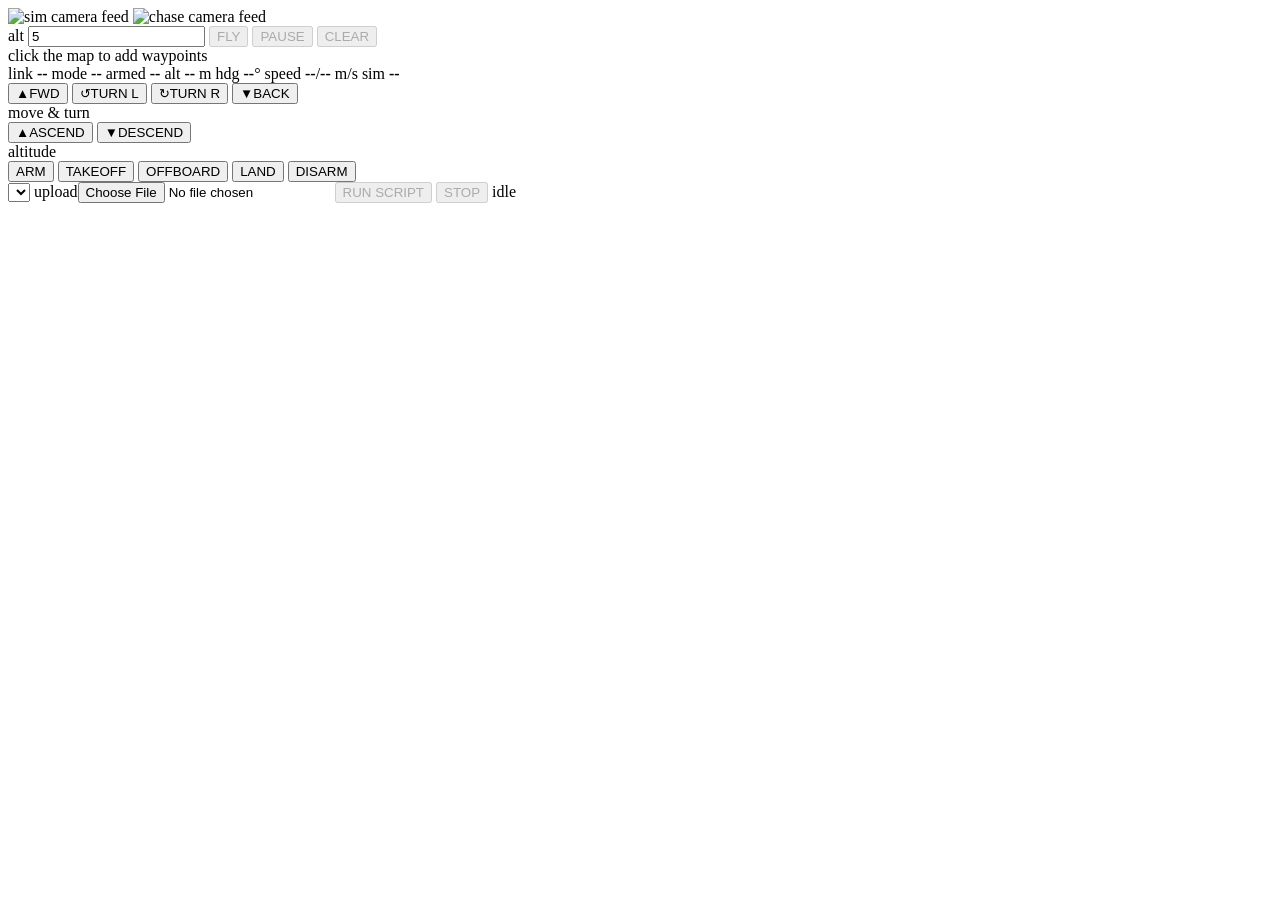
==== web/index.html @ fc9b1151 "feat(web): Agent panel -- upload, run, stop, live log Co-Authored-By: Claude Sonnet 5 <noreply@anthr" ====
<!doctype html>
<html>
<head>
<meta charset="utf-8">
<meta name="viewport" content="width=device-width,initial-scale=1,user-scalable=no">
<title>Drone joystick</title>
<link rel="stylesheet" href="/vendor/leaflet.css">
<link rel="stylesheet" href="/css/app.css">
</head>
<body>
  <div id="panels">
    <img id="video" alt="sim camera feed">
    <img id="video-chase" alt="chase camera feed">
    <div id="mapwrap">
      <div id="map"></div>
      <div id="mapbar">
        <label>alt <input id="m-alt" type="number" step="1" value="5"></label>
        <button id="m-fly" disabled>FLY</button>
        <button id="m-pause" disabled>PAUSE</button>
        <button id="m-clear" disabled>CLEAR</button>
      </div>
      <div id="mstat">click the map to add waypoints</div>
    </div>
  </div>
  <div id="telem">
    <span>link <b id="t-link" class="bad">--</b></span>
    <span>mode <b id="t-mode">--</b></span>
    <span>armed <b id="t-armed">--</b></span>
    <span>alt <b id="t-alt">--</b> m</span>
    <span>hdg <b id="t-hdg">--</b>&deg;</span>
    <span>speed <b id="t-gs">--</b>/<b id="t-cmd">--</b> m/s</span>
    <span>sim <b id="t-sim">--</b></span>
  </div>
  <div id="controls">
    <div>
      <div id="pad">
        <span></span>
        <button data-dir="fwd"><span class="g">&#9650;</span><span class="t">FWD</span></button>
        <span></span>
        <button data-dir="yaw_left"><span class="g">&#8634;</span><span class="t">TURN L</span></button>
        <span></span>
        <button data-dir="yaw_right"><span class="g">&#8635;</span><span class="t">TURN R</span></button>
        <span></span>
        <button data-dir="back"><span class="g">&#9660;</span><span class="t">BACK</span></button>
        <span></span>
      </div>
      <div class="cap">move &amp; turn</div>
    </div>
    <div>
      <div id="alt">
        <button data-dir="up"><span class="g">&#9650;</span><span class="t">ASCEND</span></button>
        <button data-dir="down"><span class="g">&#9660;</span><span class="t">DESCEND</span></button>
      </div>
      <div class="cap">altitude</div>
    </div>
  </div>
  <div id="cmds">
    <button id="c-arm">ARM</button>
    <button id="c-takeoff">TAKEOFF</button>
    <button id="c-offboard">OFFBOARD</button>
    <button id="c-land">LAND</button>
    <button id="c-disarm">DISARM</button>
  </div>
  <div id="status"></div>
  <div id="agent">
    <div class="a-row">
      <select id="a-file" title="uploaded scripts"></select>
      <label class="a-file-btn">upload<input id="a-upload" type="file" accept=".py"></label>
      <button id="a-run" disabled>RUN SCRIPT</button>
      <button id="a-stop" disabled>STOP</button>
      <span id="a-state">idle</span>
    </div>
    <pre id="a-log"></pre>
  </div>
<script src="/vendor/leaflet.js"></script>
<script type="module" src="/js/main.js"></script>
</body>
</html>
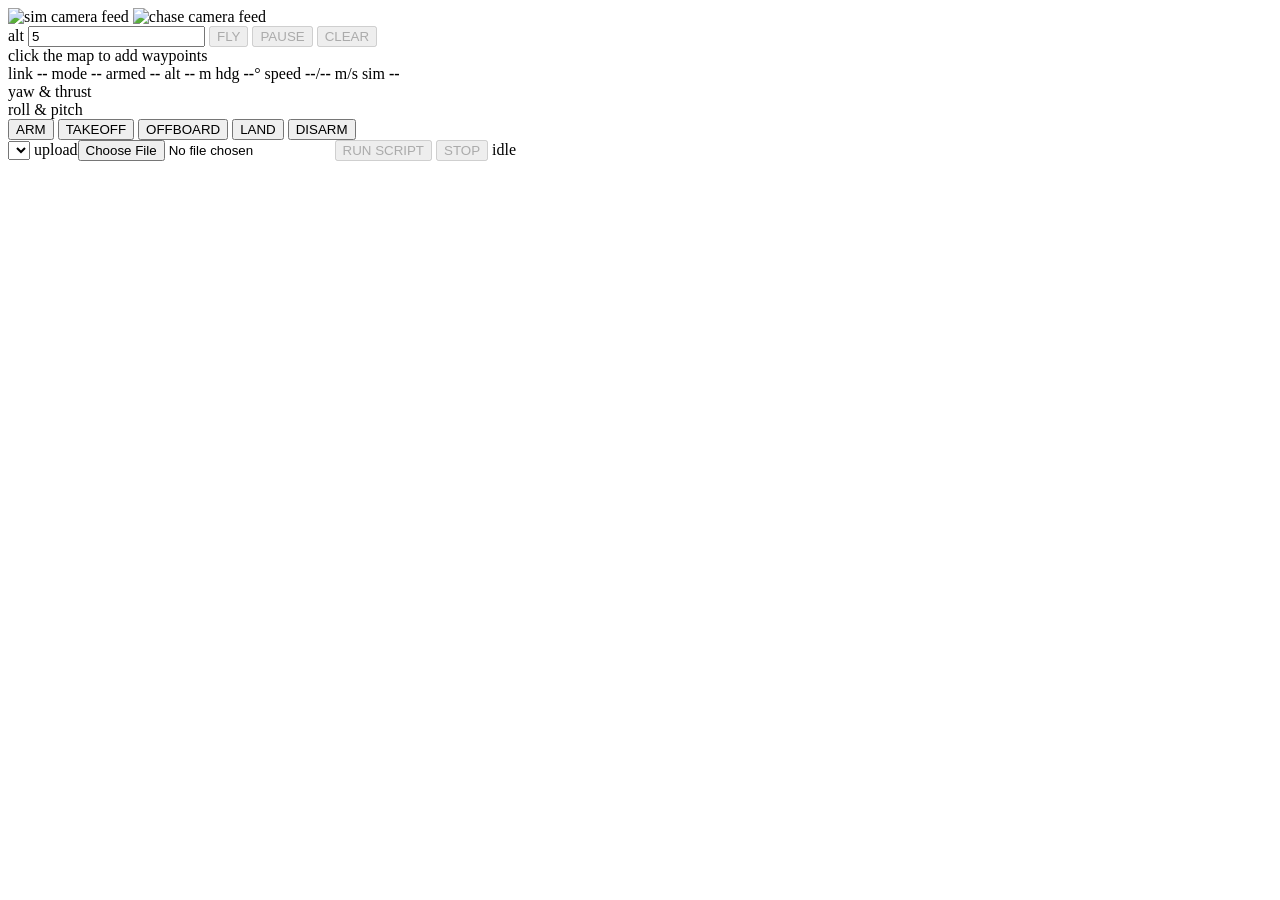
==== commit 8a6667a6: "feat(web): dual-stick joystick UI replaces WASD/d-pad Mirrors the web-v2 change: two draggable circu" ====
--- a/web/index.html
+++ b/web/index.html
@@ -33,25 +33,12 @@
   </div>
   <div id="controls">
     <div>
-      <div id="pad">
-        <span></span>
-        <button data-dir="fwd"><span class="g">&#9650;</span><span class="t">FWD</span></button>
-        <span></span>
-        <button data-dir="yaw_left"><span class="g">&#8634;</span><span class="t">TURN L</span></button>
-        <span></span>
-        <button data-dir="yaw_right"><span class="g">&#8635;</span><span class="t">TURN R</span></button>
-        <span></span>
-        <button data-dir="back"><span class="g">&#9660;</span><span class="t">BACK</span></button>
-        <span></span>
-      </div>
-      <div class="cap">move &amp; turn</div>
+      <div id="stick-left" class="stick" data-stick="left"><div class="knob"></div></div>
+      <div class="cap">yaw &amp; thrust</div>
     </div>
     <div>
-      <div id="alt">
-        <button data-dir="up"><span class="g">&#9650;</span><span class="t">ASCEND</span></button>
-        <button data-dir="down"><span class="g">&#9660;</span><span class="t">DESCEND</span></button>
-      </div>
-      <div class="cap">altitude</div>
+      <div id="stick-right" class="stick" data-stick="right"><div class="knob"></div></div>
+      <div class="cap">roll &amp; pitch</div>
     </div>
   </div>
   <div id="cmds">
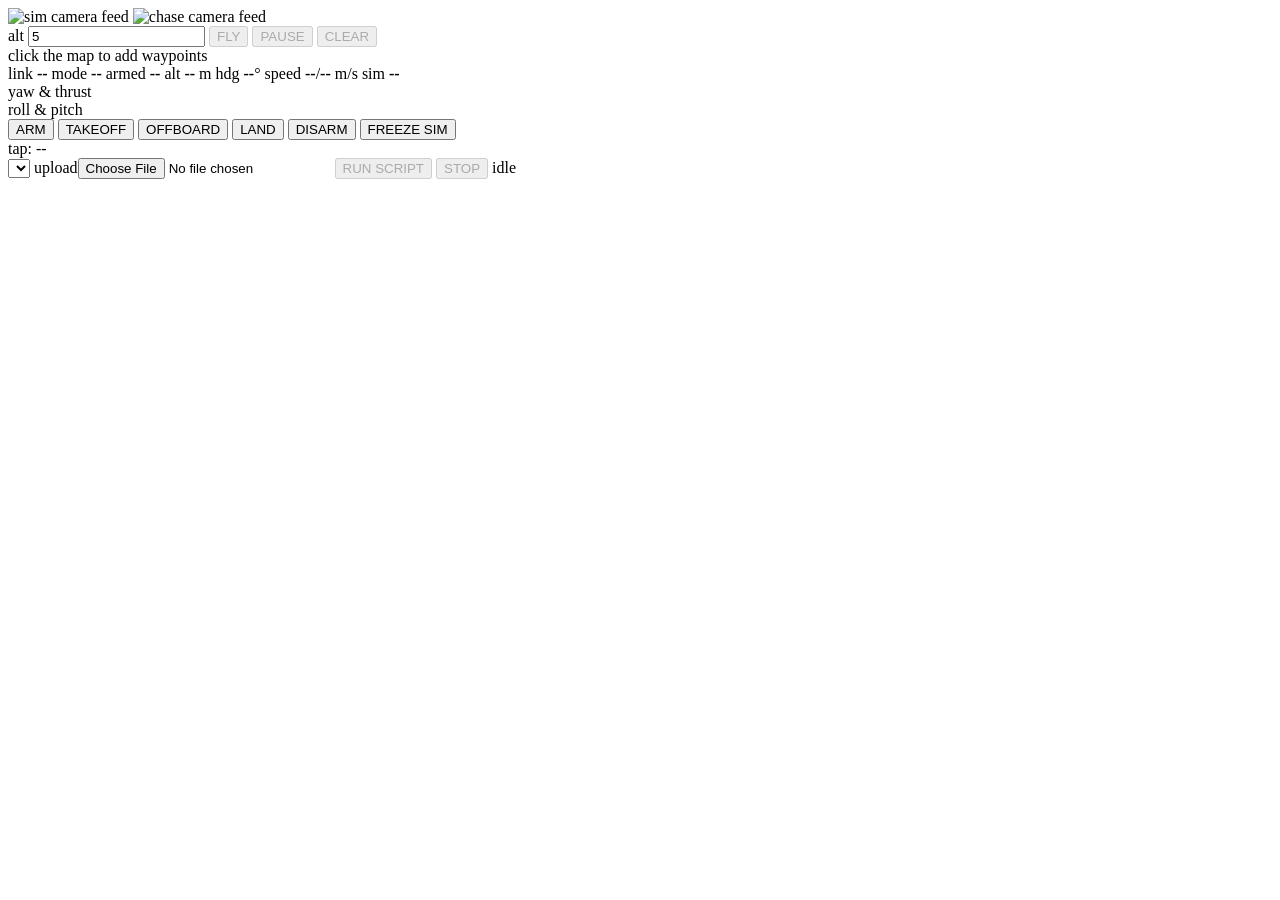
==== commit 3c0a9588: "feat(sim): PX4<->Isaac HIL tap with freeze + webpage control sim/hil_tap.py: a MITM proxy on the PX4" ====
--- a/web/index.html
+++ b/web/index.html
@@ -47,7 +47,9 @@
     <button id="c-offboard">OFFBOARD</button>
     <button id="c-land">LAND</button>
     <button id="c-disarm">DISARM</button>
+    <button id="c-freeze" title="sim/hil_tap.py must be running separately -- see sim/HIL_TAP.md">FREEZE SIM</button>
   </div>
+  <div id="hil-stream">tap: --</div>
   <div id="status"></div>
   <div id="agent">
     <div class="a-row">
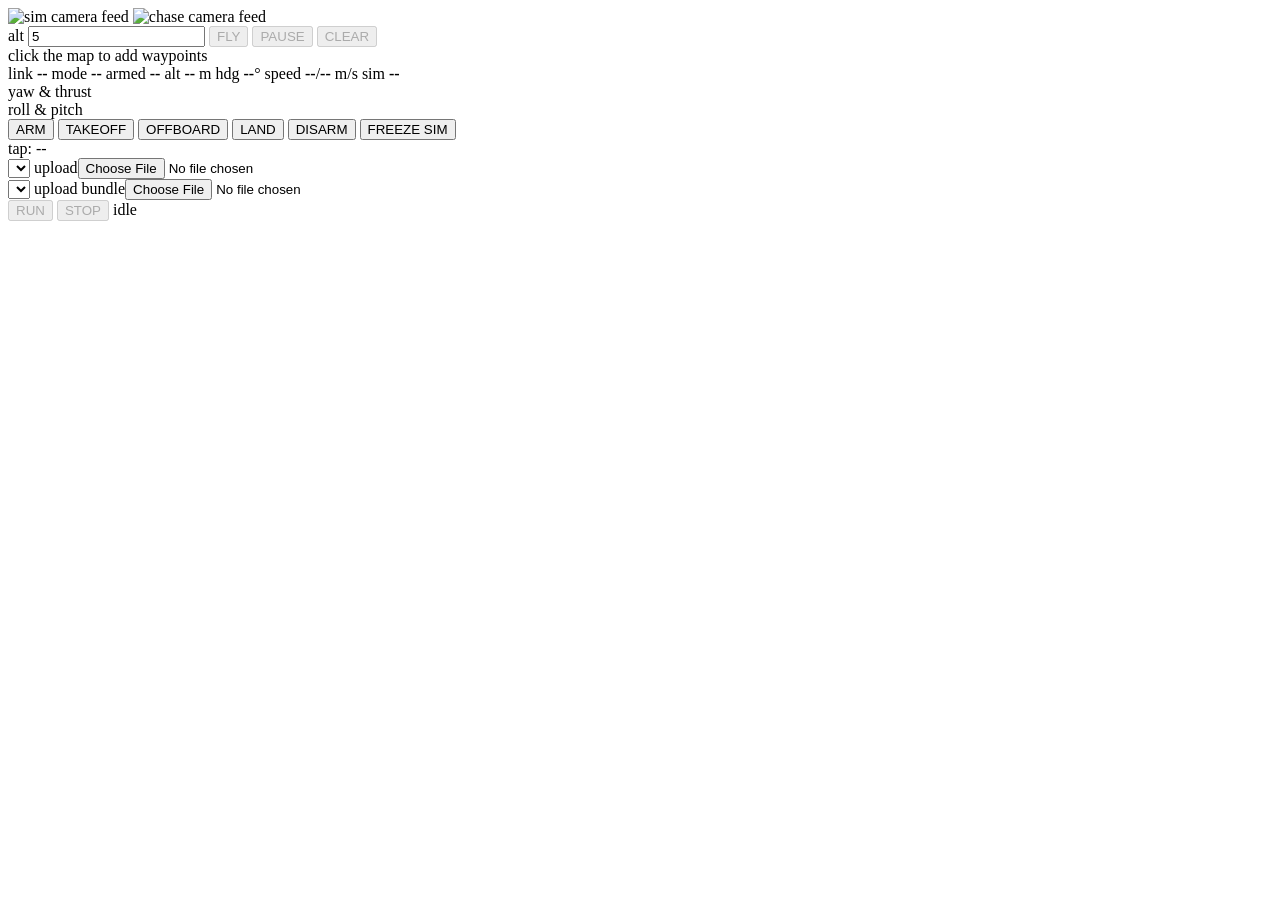
==== commit 0124c117: "feat(docker): website UI for uploading and running Docker bundles Co-Authored-By: Claude Sonnet 5 <n" ====
--- a/web/index.html
+++ b/web/index.html
@@ -55,10 +55,17 @@
     <div class="a-row">
       <select id="a-file" title="uploaded scripts"></select>
       <label class="a-file-btn">upload<input id="a-upload" type="file" accept=".py"></label>
-      <button id="a-run" disabled>RUN SCRIPT</button>
+    </div>
+    <div class="a-row">
+      <select id="a-docker-image" title="built docker images"></select>
+      <label class="a-file-btn">upload bundle<input id="a-docker-upload" type="file" accept=".tar"></label>
+    </div>
+    <div class="a-row">
+      <button id="a-run" disabled>RUN</button>
       <button id="a-stop" disabled>STOP</button>
       <span id="a-state">idle</span>
     </div>
+    <pre id="a-build-log"></pre>
     <pre id="a-log"></pre>
   </div>
 <script src="/vendor/leaflet.js"></script>
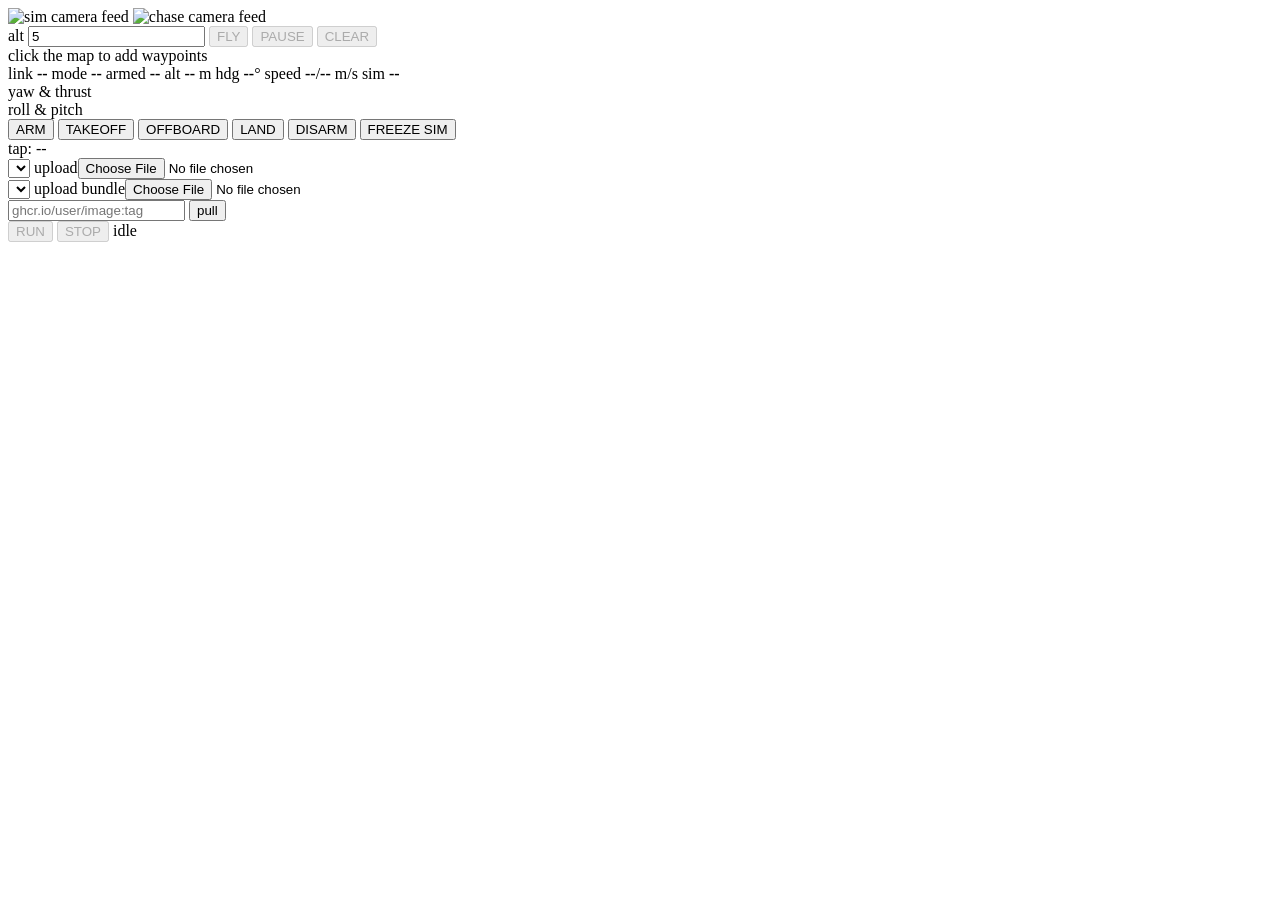
==== commit 7c86e162: "feat(docker): UI row to pull a submission from a public registry Co-Authored-By: Claude Sonnet 5 <no" ====
--- a/web/index.html
+++ b/web/index.html
@@ -61,6 +61,10 @@
       <label class="a-file-btn">upload bundle<input id="a-docker-upload" type="file" accept=".tar"></label>
     </div>
     <div class="a-row">
+      <input id="a-docker-ref" type="text" placeholder="ghcr.io/user/image:tag">
+      <button id="a-docker-pull">pull</button>
+    </div>
+    <div class="a-row">
       <button id="a-run" disabled>RUN</button>
       <button id="a-stop" disabled>STOP</button>
       <span id="a-state">idle</span>
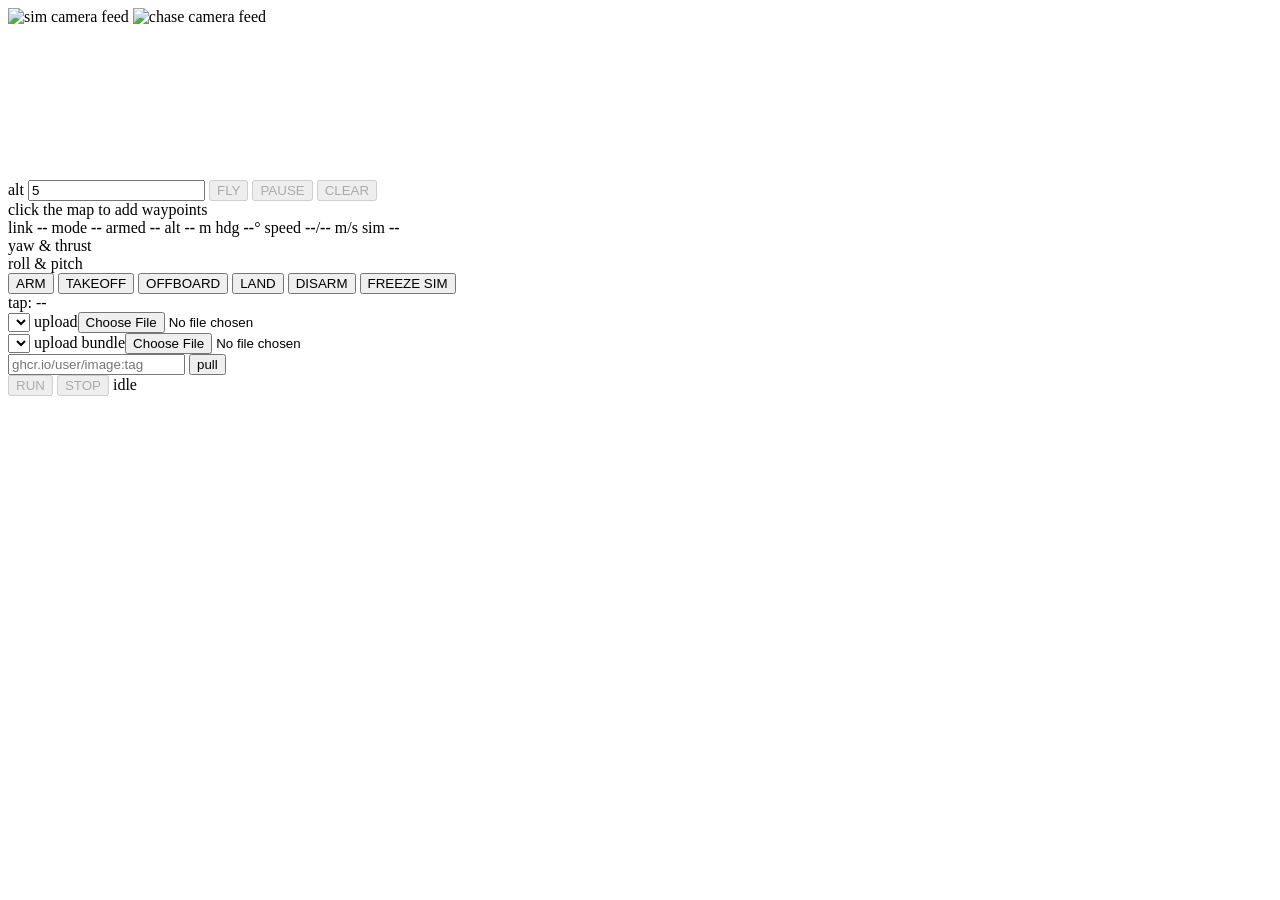
==== commit 369c2784: "feat: detections UI, harness/example updates, docs and briefs Co-Authored-By: Claude Sonnet 5.5 <nor" ====
--- a/web/index.html
+++ b/web/index.html
@@ -11,6 +11,10 @@
   <div id="panels">
     <img id="video" alt="sim camera feed">
     <img id="video-chase" alt="chase camera feed">
+    <div id="detview">
+      <img id="det-img" alt="" hidden>
+      <canvas id="det-canvas"></canvas>
+    </div>
     <div id="mapwrap">
       <div id="map"></div>
       <div id="mapbar">
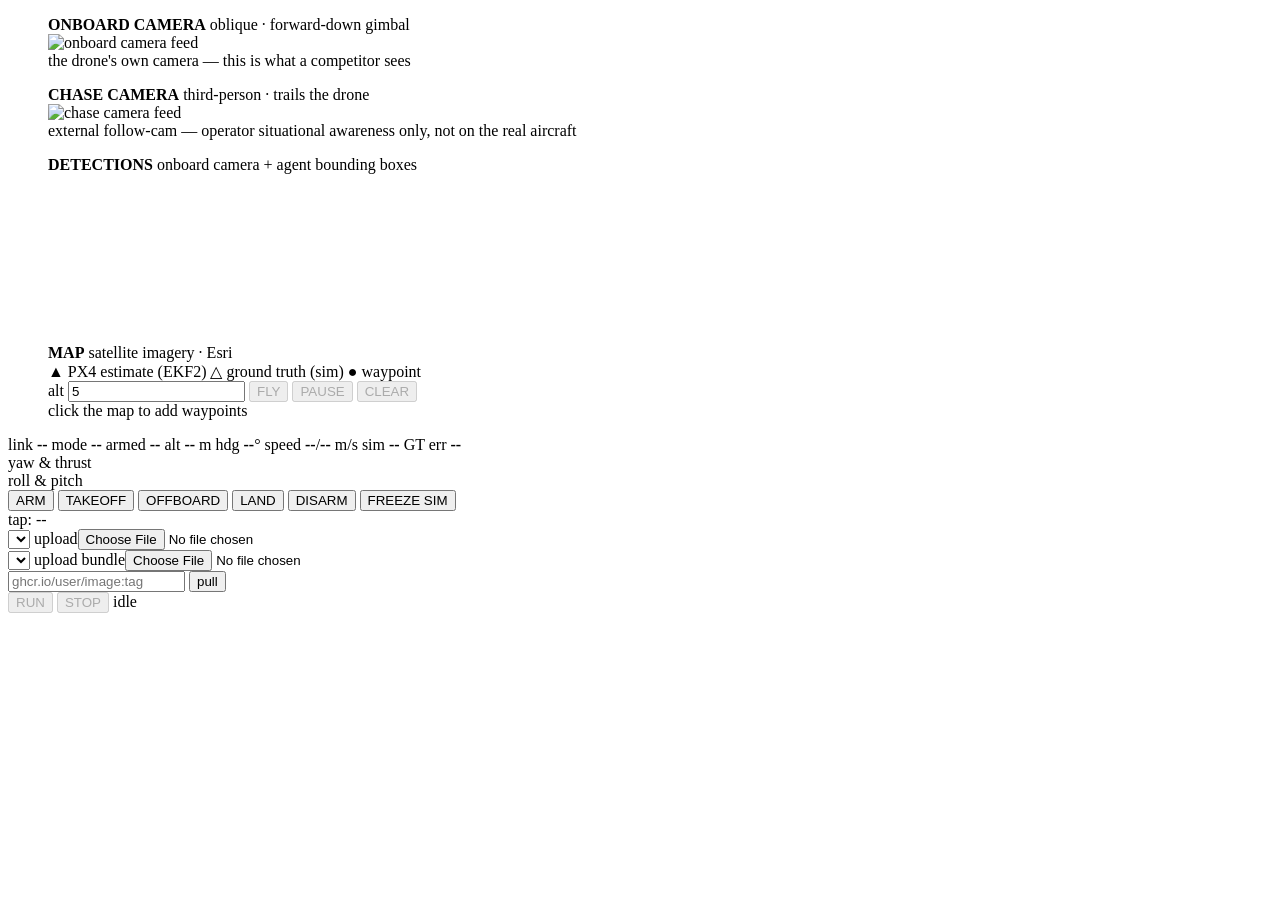
==== commit 40d161de: "feat(web): merge descriptive UI into classic; run-website defaults to classic Classic web/ now has t" ====
--- a/web/index.html
+++ b/web/index.html
@@ -9,14 +9,45 @@
 </head>
 <body>
   <div id="panels">
-    <img id="video" alt="sim camera feed">
-    <img id="video-chase" alt="chase camera feed">
-    <div id="detview">
-      <img id="det-img" alt="" hidden>
-      <canvas id="det-canvas"></canvas>
-    </div>
-    <div id="mapwrap">
+    <figure class="panel">
+      <figcaption class="panel-hd">
+        <b>ONBOARD CAMERA</b>
+        <span id="cam-sub">oblique &middot; forward-down gimbal</span>
+      </figcaption>
+      <img id="video" alt="onboard camera feed">
+      <div class="panel-ft">the drone's own camera &mdash; this is what a
+        competitor sees</div>
+    </figure>
+    <figure class="panel">
+      <figcaption class="panel-hd">
+        <b>CHASE CAMERA</b>
+        <span>third-person &middot; trails the drone</span>
+      </figcaption>
+      <img id="video-chase" alt="chase camera feed">
+      <div class="panel-ft">external follow-cam &mdash; operator situational
+        awareness only, not on the real aircraft</div>
+    </figure>
+    <figure class="panel">
+      <figcaption class="panel-hd">
+        <b>DETECTIONS</b>
+        <span>onboard camera + agent bounding boxes</span>
+      </figcaption>
+      <div id="detview">
+        <img id="det-img" alt="" hidden>
+        <canvas id="det-canvas"></canvas>
+      </div>
+    </figure>
+    <figure id="mapwrap" class="panel">
+      <figcaption class="panel-hd">
+        <b>MAP</b>
+        <span>satellite imagery &middot; Esri</span>
+      </figcaption>
       <div id="map"></div>
+      <div id="maplegend">
+        <span class="lg lg-est">&#9650; PX4 estimate (EKF2)</span>
+        <span class="lg lg-gt">&#9651; ground truth (sim)</span>
+        <span class="lg lg-wp">&#9679; waypoint</span>
+      </div>
       <div id="mapbar">
         <label>alt <input id="m-alt" type="number" step="1" value="5"></label>
         <button id="m-fly" disabled>FLY</button>
@@ -24,7 +55,7 @@
         <button id="m-clear" disabled>CLEAR</button>
       </div>
       <div id="mstat">click the map to add waypoints</div>
-    </div>
+    </figure>
   </div>
   <div id="telem">
     <span>link <b id="t-link" class="bad">--</b></span>
@@ -34,6 +65,7 @@
     <span>hdg <b id="t-hdg">--</b>&deg;</span>
     <span>speed <b id="t-gs">--</b>/<b id="t-cmd">--</b> m/s</span>
     <span>sim <b id="t-sim">--</b></span>
+    <span>GT err <b id="t-gterr">--</b></span>
   </div>
   <div id="controls">
     <div>
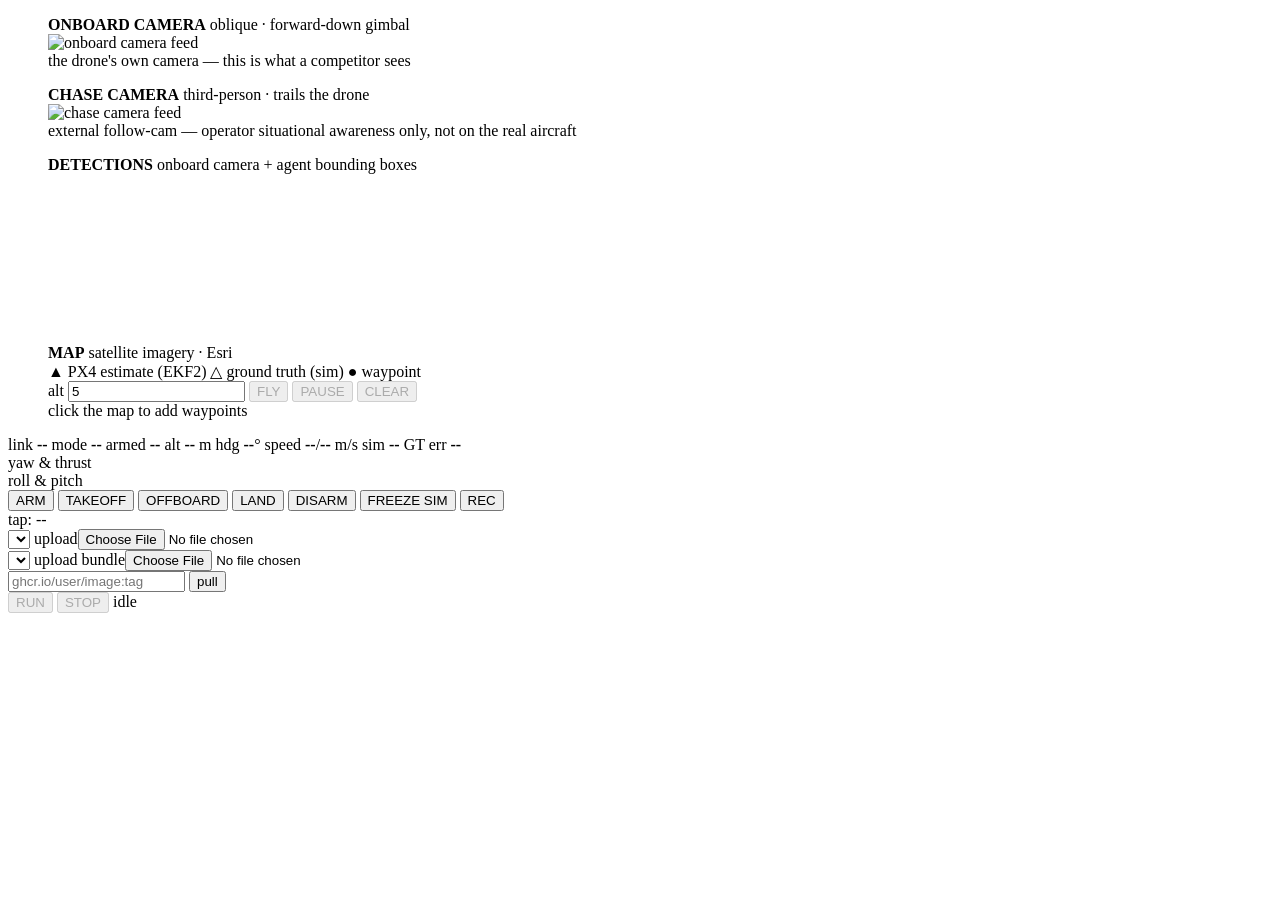
==== commit 2d0018f4: "feat(web): REC button to start/stop MP4 recording from the website The /record/* HTTP trigger crashe" ====
--- a/web/index.html
+++ b/web/index.html
@@ -84,6 +84,7 @@
     <button id="c-land">LAND</button>
     <button id="c-disarm">DISARM</button>
     <button id="c-freeze" title="sim/hil_tap.py must be running separately -- see sim/HIL_TAP.md">FREEZE SIM</button>
+    <button id="c-rec" title="start/stop MP4 recording of all cameras -> ~/flight_recordings/ on the sim machine">REC</button>
   </div>
   <div id="hil-stream">tap: --</div>
   <div id="status"></div>
